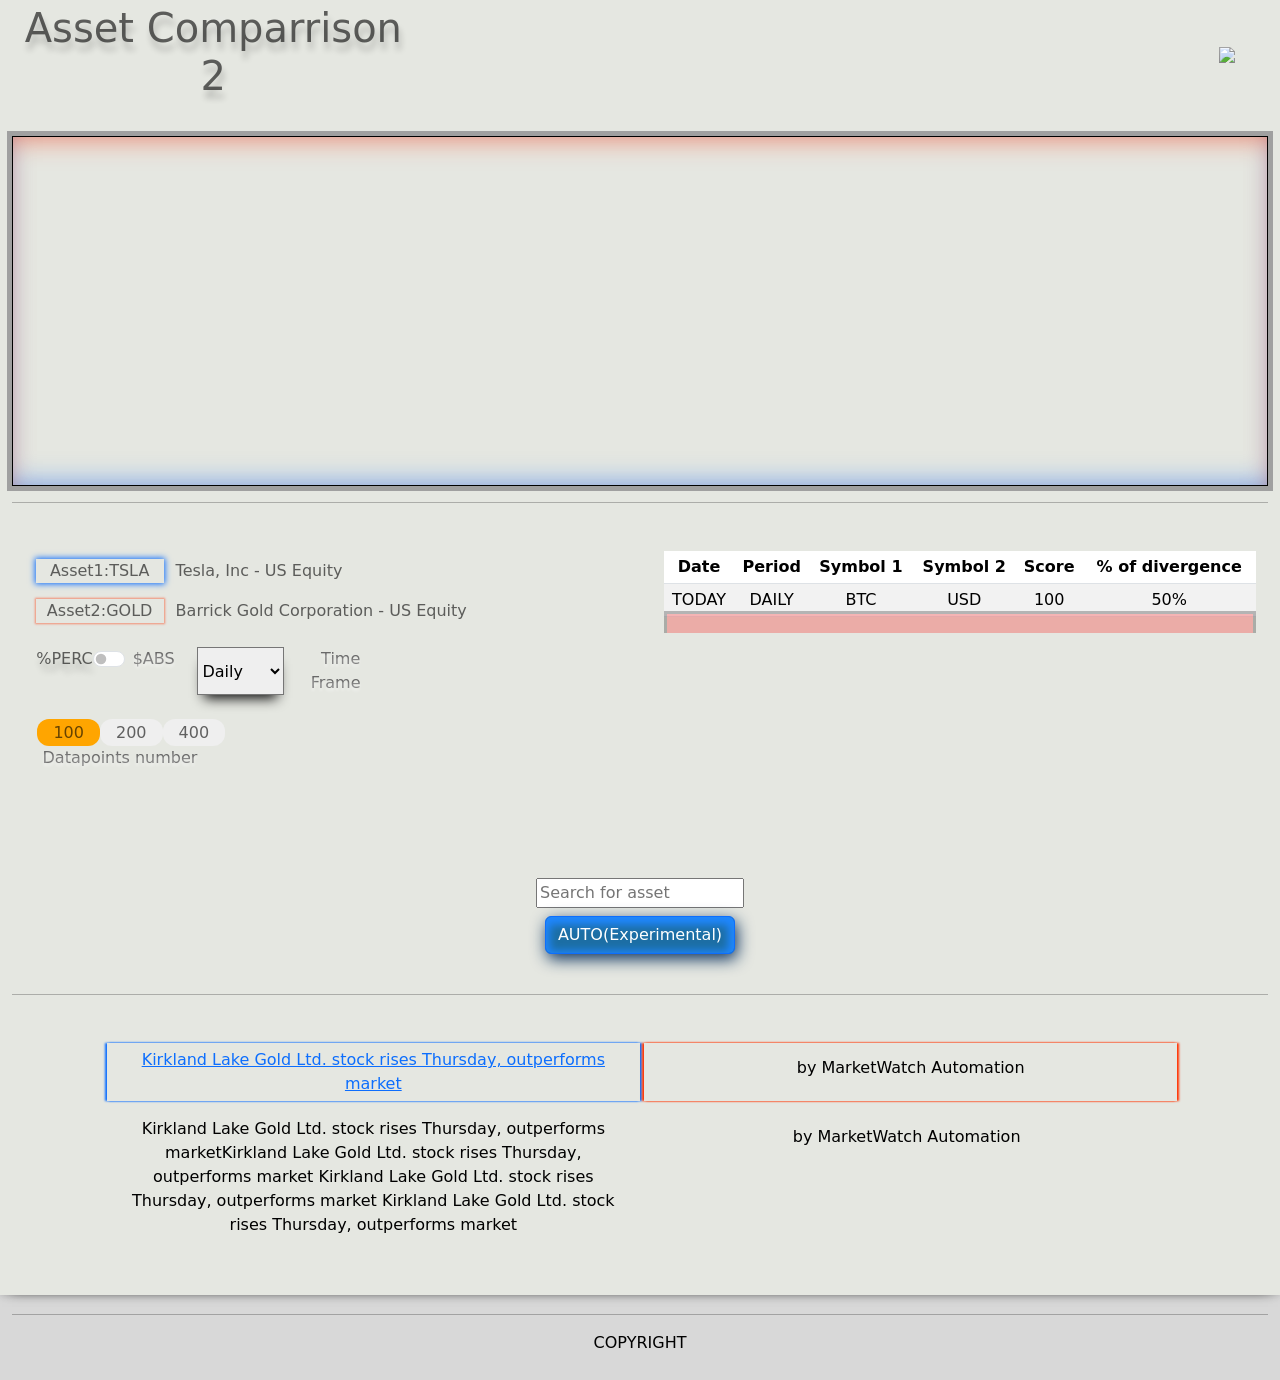
==== index.html @ 01553e9a "UI retouching" ====
<!DOCTYPE html>
<html>
	
	<head>
		<title>Correlation Visualizer 2</title>
		<meta charset="utf-8">
		<script src="jquery-3.7.0.min.js"></script>
		<script src="https://www.gstatic.com/charts/loader.js"></script>
		<link href="https://cdn.jsdelivr.net/npm/bootstrap@5.1.3/dist/css/bootstrap.min.css" rel="stylesheet" integrity="sha384-1BmE4kWBq78iYhFldvKuhfTAU6auU8tT94WrHftjDbrCEXSU1oBoqyl2QvZ6jIW3" crossorigin="anonymous">
		<link rel="stylesheet" href="popout.css">
		<link rel="stylesheet" href="reveal.css">
		<link rel="stylesheet" href="undrln.css">
	</head>
	
	<body id="html-body">
		<div class="container-xxl text-center demo" id="full-container">
			<h1 class="row text-center py-1 align-content-between flex-wrap boss">
				<span class="display-6 col-lg-4 d-flex justify-content-center align-items-center text-left">Asset Comparrison 2</span>
				
				<span class="col-lg-7 d-flex justify-content-center align-items-center text-center">	</span>	
				
				<span class="col-lg-1 d-flex justify-content-center align-items-center text-center">
					<a href="#" id="crawler-test">
						<img src="https://img.icons8.com/fluency-systems-filled/48/6E6E6E/circled-menu.png"/>
					</a>
				</span>
			</h1>
<br>
			<div id="chart" class="gradient" style="width: 350 px; height: 350px; border: 1px solid black;"></div>
			<hr>

			<!--<div class="col-lg-2 d-flex justify-content-center">-->
				<div class="row text-center py-3 flex-wrap">

					<nav class="col-lg-6 d-none d-lg-block sidebar">
						<div class="sidebar-sticky">

							<div class="row text-center mt-4">
								&nbsp &nbsp &nbsp &nbsp
								<label name="xy" id="x" class="card1 col-lg-3 d-flex justify-content-center boss2">
								Asset1: <label name='child'> TSLA </label>
								</label> 
								<div class="col d-flex justify-content-left">
									<label id="dsc1" class="boss2"><spaN>Tesla, Inc - US Equity</spaN></label>
								</div> 
							</div>

							<div class="row text-center mt-3">

								&nbsp &nbsp &nbsp &nbsp
								<label name="xy" id="y" class="card4 col-lg-3 d-flex justify-content-center boss2">
								Asset2: <label name='child'> GOLD </label>
								</label>
								<div class="col d-flex justify-content-left">
									<label id="dsc2" class="boss2"><spaN>Barrick Gold Corporation - US Equity</spaN></label>
								</div>
			
							</div>

							<div class="row text-center my-4">
								&nbsp &nbsp &nbsp
								<div class="col-lg-3 d-flex justify-content-center">
									<label class="form-check-label boss" id="PERC" for="flexSwitchCheckDefault">%PERC &nbsp</label>
									<div class="form-check form-switch">
										<input class="form-check-input" type="checkbox" id="flexSwitchCheckDefault">
									</div>
									<label class="form-check-label demotext" id="ABS" for="flexSwitchCheckDefault">$ABS</label>
								</div>

								<div class="col-lg-4 d-flex">
									<select name="z" id="z" class="hover" >
										<option value="function=TIME_SERIES_DAILY_ADJUSTED&">Daily</option>
										<option value="function=TIME_SERIES_WEEKLY&">Weekly</option>
										<option value="function=TIME_SERIES_MONTHLY&">Monthly</option>
									</select>  
									<div id="tstx" class="demotext"><span>&nbsp Time</span><span> Frame </span></div>
									
								</div>

							</div>

							<div class="row text-center my-1 margtop">
								&nbsp &nbsp &nbsp

								<div class="col-lg-4 d-flex justify-content-left slctrbx">
									<div id="101" class="demo6"  style="background-color: orange;">100</div>
									<div id="201" class="demo6">200</div>
									<div id="401" class="demo6">400</div>
									
								</div>
								<div class="demotext d-flex justify-content-left">&nbsp &nbsp &nbsp Datapoints number</div>
							</div>

						
						</div>
					  </nav>

					<main role="main" class="col-md-6 ml-sm-auto col-lg-6 pt-3 px-4"> 
						<div class="table-responsive table-resp">
							<table id="dptable" class="table table-striped table-hover table-sm">
								<thead>
									<tr>
										<th>Date</th>
										<th>Period</th>
										<th>Symbol 1</th>
										<th>Symbol 2</th>
										<th>Score</th>
										<th>% of divergence</th>
									</tr>
								</thead>
								<tbody id="table-body">
									<tr class="all-rows" id="row1">
										<td><span class="dpsym">TODAY</span></td>
										<td><span class="dpsym">DAILY</span></td>
										<td><span class="dpsym">BTC</span></td>
										<td><span class="dpaon">USD</span></td>
										<td><span class="dpcurtype">100</span></td>
										<td><span class="dpcond">50%</span></td>
									</tr>
									
								</tbody>
							</table>
							<hr id="hr-slider" class="slider"/>
						</div>
					</main>

				</div>
				
				

			<!--</div>-->
		
<br>
<br>
				<p id="status"></p>
			
<br>
				<input list="tickers" id="search" placeholder="Search for asset"/>

				<datalist id="tickers">
					<option value="AMD" id="AMD">Advanced Micro Devices - US Equity</option>
					<option value="NVDA" id="NVDA">Nvidia - US Equity</option>
					<option value="AMC" id="AMC">AMC Meme Stocks International - US Equity</option>
					<option value="TSLA" id="TSLA">Tesla Inc - US Equity</option>
				</datalist>

			<!--. <input type="text" id="search" placeholder="Search for asset"> -->
<label name="pad" class="row text-center py-1"></label>

			<a href="#" id="visualize" class="btn btn-primary butobj">AUTO(Experimental)</a>
<br>
			<div id="working" style="display: none;">Retrieving data from the server</div>
			<span id="working-dots" style="display: none;"></span>
			<div id="err-try-catch" class="rederr">Ticker not found.</div>
			<div id="err-gjson-fail" class="rederr">There was a problem with retrieving your data. Please try again later.</div>
<br>
<hr>
<br>

<div class ="" id="news-div">
	<div class="row py-2 text-center">   

		<div name='pad' class="col-lg-1 d-flex justify-content-center"></div>

		<div class="col-lg-5 d-flex justify-content-center demo4" id="news-1">
			<a class="link" href="https://www.marketwatch.com/story/kirkland-lake-gold-ltd-stock-rises-thursday-outperforms-market-01639690435-b32c664daa9b?mod=mw_quote_news">	
				Kirkland Lake Gold Ltd. stock rises Thursday, outperforms market
			</a>
		</div>
		
		<div class="col-lg-5 d-flex justify-content-center demo3" id="news-2">
			<div class="row py-2 text-center">by MarketWatch Automation</div>
		</div>
		
	</div>

	<div class="row py-2 text-center">   

		<div class="col-lg-1 d-flex justify-content-center"></div>
		
		<div class="col-lg-5 d-flex justify-content-center demo5" id="news-3">
				Kirkland Lake Gold Ltd. stock rises Thursday, outperforms marketKirkland Lake Gold Ltd. stock rises Thursday, outperforms market Kirkland Lake Gold Ltd. stock rises Thursday, outperforms market Kirkland Lake Gold Ltd. stock rises Thursday, outperforms market
		</div>
		
		<div class="col-lg-5 d-flex justify-content-center demo5" id="news-4">
			<div class="row py-2 text-center">by MarketWatch Automation</div>
		</div>
		
	</div>

	<footer id="page-footer">
		<hr>
		COPYRIGHT <span id="footer-year"></span>
	</footer> 
</div>

 
</div><!--END OF CONTAINER -->

  

</body>

<script src="scripts2.js"></script>
			<script src="percent.js"></script>
			<script src="junk.js"></script>
			<script src="newsAPI.js"></script>
			<script src="correlation.js"></script>
</html>
---- popout.css ----
html {
	background: #D8D8D8;
  }
  
  .popout {
	font-family: Futura, sans-serif;
	font-weight: 900;
	
  }
  @-webkit-keyframes ani {
	0% {
	  transform: translate3d(0, 0, 0);
	  text-shadow: 0em 0em 0 lightblue;
	  color: black;
	}
	30% {
	  transform: translate3d(0, 0, 0);
	  text-shadow: 0em 0em 0 lightblue;
	  color: black;
	}
	70% {
	  transform: translate3d(0.08em, -0.08em, 0);
	  text-shadow: -0.08em 0.08em lightblue;
	  color: black;
	}
	100% {
	  transform: translate3d(0.08em, -0.08em, 0);
	  text-shadow: -0.08em 0.08em lightblue;
	  color: black;
	}
  }
  @keyframes ani {
	0% {
	  transform: translate3d(0, 0, 0);
	  text-shadow: 0em 0em 0 lightblue;
	  color: black;
	}
	30% {
	  transform: translate3d(0, 0, 0);
	  text-shadow: 0em 0em 0 lightblue;
	  color: black;
	}
	70% {
	  transform: translate3d(0.08em, -0.08em, 0);
	  text-shadow: -0.08em 0.08em lightblue;
	  color: black;
	}
	100% {
	  transform: translate3d(0.08em, -0.08em, 0);
	  text-shadow: -0.08em 0.08em lightblue;
	  color: black;
	}
  }
  .popout span {
	position: relative;
	display: inline-block;
	-webkit-animation: ani 3s infinite alternate cubic-bezier(0.86, 0, 0.07, 1);
			animation: ani 6s infinite alternate cubic-bezier(0.86, 0, 0.07, 1);
  }
  .popout span:nth-last-child(1n) {
	-webkit-animation-delay: -0.1666666667s;
			animation-delay: -0.1666666667s;
  }
  .popout span:nth-last-child(2n) {
	-webkit-animation-delay: -0.3333333333s;
			animation-delay: -0.3333333333s;
  }
  .popout span:nth-last-child(3n) {
	-webkit-animation-delay: -0.5s;
			animation-delay: -0.5s;
  }
---- reveal.css ----
/* Basic styles */
*,
*::before,
*::after {
  box-sizing: border-box;
}

:root{
    --bg-color: #D8D8D8;
}

body {
  display: flex;
  align-items: center;
  justify-content: center;
  color: #000;
  background-color: var(--bg-color);
}

h1{
    font-size: 3em;
    font-weight: normal;
}

/* title styles */
.home-title span{
    position: relative;
    overflow-y: visible;
    overflow-x: hidden;
    
    display: block;
    
}

.home-title span::after{
    content: '';
    position: absolute;
    top: 0;
    right: 0;
    width: 100%;
    height: 100%;
    background: white;
    animation: a-ltr-after 1s cubic-bezier(.77,0,.18,1) forwards;
    transform: translateX(-101%);
}

.home-title span::before{
    content: '';
    position: absolute;
    top: 0;
    right: 0;
    width: 100%;
    height: 100%;
    background: var(--bg-color);
    animation: a-ltr-before 1s cubic-bezier(.77,0,.18,1) forwards;
    transform: translateX(0);
}

.home-title span:nth-of-type(1)::before,
.home-title span:nth-of-type(1)::after{
    animation-delay: 0s;
}

.home-title span:nth-of-type(2)::before,
.home-title span:nth-of-type(2)::after{
    animation-delay: 0s;
}

@keyframes a-ltr-after{
    0% {transform: translateX(-100%)}
    100% {transform: translateX(101%)}
}

@keyframes a-ltr-before{
    0% {transform: translateX(0)}
    100% {transform: translateX(200%)}
}
---- undrln.css ----
.card1{
  border-color: rgb(13, 110, 253);
  box-shadow: 0px 0px 6px 1px rgb(13, 110, 253);
  width: 8rem;
    }
    .card2{
  border-color: rgba(13, 110, 253, 0.5);
  box-shadow: 0px 0px 2px 1px rgba(13, 110, 253, 0.5);
  width: 8rem;
    }
    .card3{
  border-color: rgb(255, 50, 0);
  box-shadow: 0px 0px 6px 1px rgb(255, 50, 0);
  width: 8rem;
    }
    .card4{
  border-color: rgba(255, 50, 0, 0.5);
  box-shadow: 0px 0px 2px 1px rgba(255, 50, 0, 0.5);
  width: 8rem;
    }
    .rederr{
  color: red;
  display: none;
    }
    .hidd{
      visibility: hidden;
      display: none;
    }
    .cFrame {
      -webkit-box-shadow: 8px 0px 0px 0px #4E4E56, 0px 8px 0px 0px #B1938B, -8px 0px 0px 0px #4E4E56, 0px 0px 0px 8px #B1938B, 8px -12px 23px 23px rgba(0,0,0,0); 
      box-shadow: 8px 0px 0px 0px #4E4E56, 0px 8px 0px 0px #B1938B, -8px 0px 0px 0px #4E4E56, 0px 0px 0px 8px #B1938B, 8px -12px 23px 23px rgba(0,0,0,0);
      background: #FFFFFF;
      }
    .demo {
      -webkit-box-shadow: -5px 0px 13px -7px #000000, 5px 0px 13px -7px #000000, 5px 5px 7px 5px rgba(0,0,0,0); 
      box-shadow: -5px 0px 13px -7px #000000, 5px 0px 13px -7px #000000, 5px 5px 7px 5px rgba(0,0,0,0);
      background: #e5e7e1;
    }
    .demo2 {
      -webkit-box-shadow: -2px 0px 6px -3px #000000, 2px 0px 6px -3px #000000, 2px 2px 3px 2px rgba(0,0,0,0); 
      box-shadow: -2px 0px 6px -3px #000000, 2px 0px 6px -3px #000000, 2px 2px 3px 2px rgba(0,0,0,0);
      background: #e5e7e1;
    }
    .demo3 {
     
      box-shadow: -2px 0px 2px 0px rgb(255, 50, 0), 2px 0px 2px 0px rgb(255, 50, 0);
      background: #e5e7e1;

      padding-top: 5px;
      padding-bottom: 5px;
    }
    .demo4 {
      margin-right: 4px;
      box-shadow: -2px 0px 2px 0px rgb(13, 110, 253), 2px 0px 2px 0px rgb(13, 110, 253);
      background: #e5e7e1;

      padding-top: 5px;
      padding-bottom: 5px;
    }
    .demo5 {
     
      background: #e5e7e1;
      padding-left: 20px;
      padding-right: 20px;
    }

    .demo6 {
      white-space: nowrap;
      color: rgba(0,0,0,0.6);
      cursor: pointer;
      z-index: 2;
      background-color: #efefef;
        /*margin-right:  1rem;
        margin-left:  1rem;*/
      padding: 0.1rem 1rem;
      transition: background-color 0.3s ease;

      border-radius: 12px;
    }

    .d6brd{
      border-style:solid;
      border-color:black;
      border-radius: 12px;
    }
    .table-resp{
      position:relative;
    }

    .slider{
      position:absolute;
      top: 60px;

      height: 2rem;
      width: 100%;
      margin: 0;
      background: red;
      border: solid;
      transition: .3s ease-in-out;
    }

    .slctrbx {
      /*padding: 0.1rem 0.05rem;
      background-color: lightgray;*/
      width: min-content;
      border-radius: 2px;
    }
    .hover {
      -webkit-box-shadow: 0px 10px 13px -7px #000000, 5px 5px 15px 5px rgba(0,0,0,0); 
      box-shadow: 0px 10px 13px -7px #000000, 5px 5px 15px 5px rgba(0,0,0,0);
    }
    .paddo{
      padding: 0.35rem 0.1rem;
    }
    .gradient {
      -webkit-box-shadow: 0px 0px 0px 5px #A0A0A0, inset 0px 10px 27px -8px rgba(255, 50, 0, 0.5), inset 0px -10px 27px -8px rgba(13, 110, 253, 0.5), 5px 5px 15px 5px rgba(0,0,0,0); 
      box-shadow: 0px 0px 0px 5px #A0A0A0, inset 0px 10px 27px -8px rgba(255, 50, 0, 0.5), inset 0px -10px 27px -8px rgba(13, 110, 253, 0.5), 5px 5px 15px 5px rgba(0,0,0,0);
}
    .flama {
      color: #FFFFFF;
      text-shadow: 0 0 5px #FFF, 0 0 10px #FFF, 0 0 15px #FFF, 0 0 20px #49ff18, 0 0 30px #49FF18, 0 0 40px #49FF18, 0 0 55px #49FF18, 0 0 75px #49ff18;
      color: #FFFFFF;
}
    .demotext {
    color: transparent;
    background: #666666;
    -webkit-background-clip: text;
    -moz-background-clip: text;
    background-clip: text;
    text-shadow: 0px 3px 3px rgba(255,255,255,0.5);
}
    .ghos {color: #FFFFFF;
    background: #ece9e9;
    text-shadow: 3px 5px 2px #474747;
    color: #FFFFFF;
    background: #ece9e9;
  }
    .press {
    color: rgba(0,0,0,.6);
    background: #6e6e6e;
    text-shadow: 3px 2px 3px rgba(255,255,255,.2);
  }
    .boss {
    color: rgba(0,0,0,0.6);
    text-shadow: 2px 8px 6px rgba(0,0,0,0.2), 0px -5px 35px rgba(255,255,255,0.3);
  }
    .boss2 {
  color: rgba(0,0,0,0.6);
  }
    .butobj {
    -webkit-box-shadow: inset -1px 3px 8px 5px #1F87FF, 2px 5px 16px 0px #0B325E, 5px 5px 15px 5px rgba(0,0,0,0); 
    box-shadow: inset -1px 3px 8px 5px #1F87FF, 2px 5px 16px 0px #0B325E, 5px 5px 15px 5px rgba(0,0,0,0);
    background: #1C6EA4;
  }

  .all-rows{
    cursor:pointer;
  }

  #news-div{
    position:relative;
    padding-bottom: 50px;
  }
  
  #page-footer{
    position: absolute;
    bottom: -105px;
    text-align: center;
    margin-top: 20px;
    margin-bottom: 20px;
    padding-bottom: 25px;
    width: 100%;
}

.margtop{
  margin-top: 20px;
}
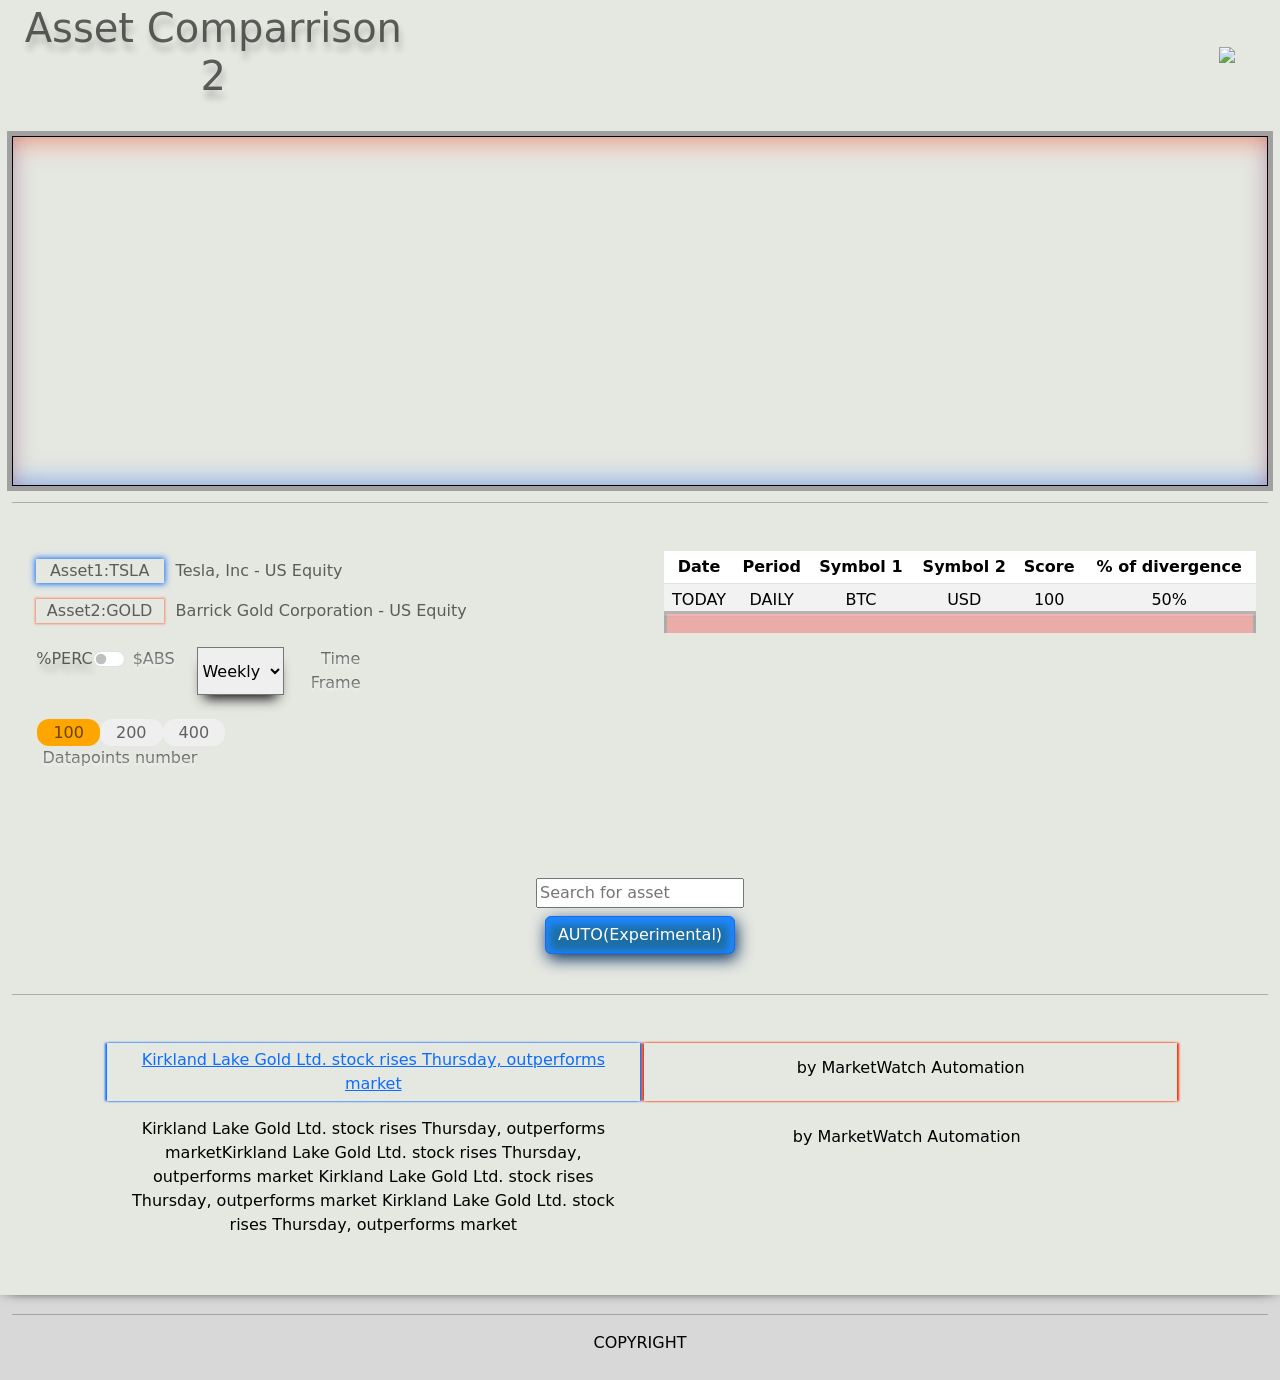
==== commit 23475b4b: "interact with app via URL query parametrization" ====
--- a/index.html
+++ b/index.html
@@ -69,8 +69,8 @@
 
 								<div class="col-lg-4 d-flex">
 									<select name="z" id="z" class="hover" >
+										<option value="function=TIME_SERIES_WEEKLY&">Weekly</option>
 										<option value="function=TIME_SERIES_DAILY_ADJUSTED&">Daily</option>
-										<option value="function=TIME_SERIES_WEEKLY&">Weekly</option>
 										<option value="function=TIME_SERIES_MONTHLY&">Monthly</option>
 									</select>  
 									<div id="tstx" class="demotext"><span>&nbsp Time</span><span> Frame </span></div>
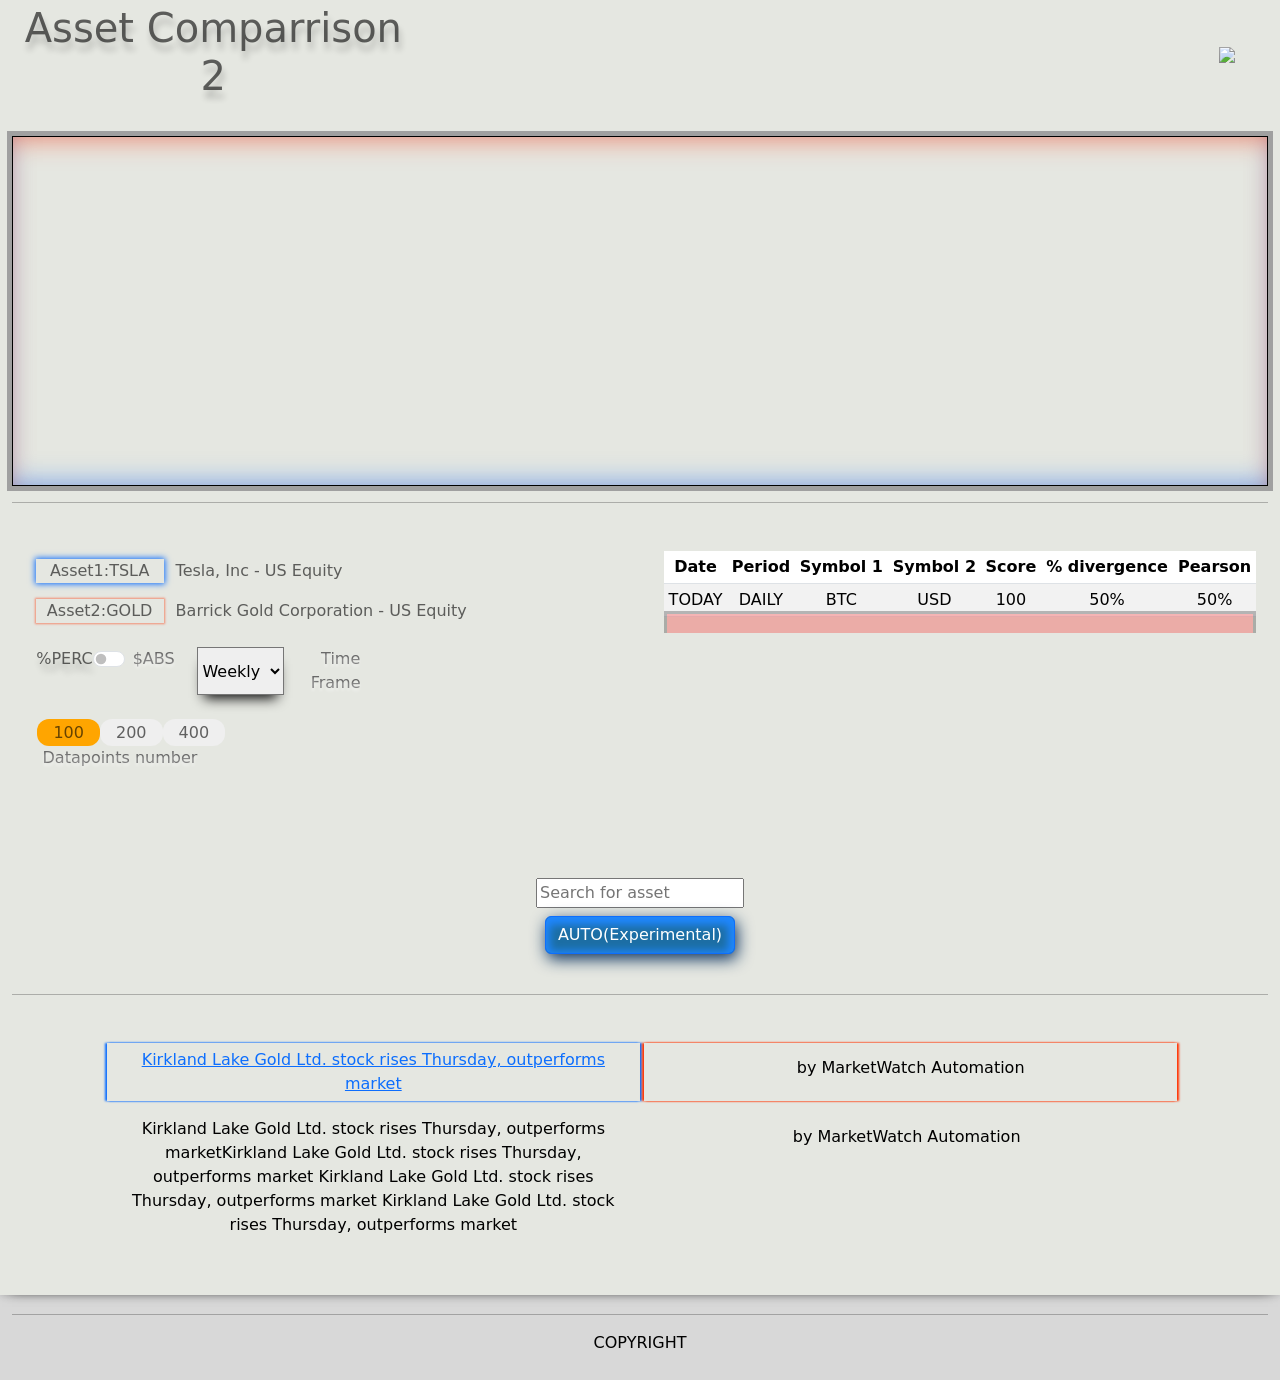
==== commit ab8813b6: "added Pearson correlation" ====
--- a/index.html
+++ b/index.html
@@ -105,7 +105,8 @@
 										<th>Symbol 1</th>
 										<th>Symbol 2</th>
 										<th>Score</th>
-										<th>% of divergence</th>
+										<th>% divergence</th>
+										<th>Pearson</th>
 									</tr>
 								</thead>
 								<tbody id="table-body">
@@ -116,6 +117,7 @@
 										<td><span class="dpaon">USD</span></td>
 										<td><span class="dpcurtype">100</span></td>
 										<td><span class="dpcond">50%</span></td>
+										<td><span class="dpcond">50%</span></td>
 									</tr>
 									
 								</tbody>
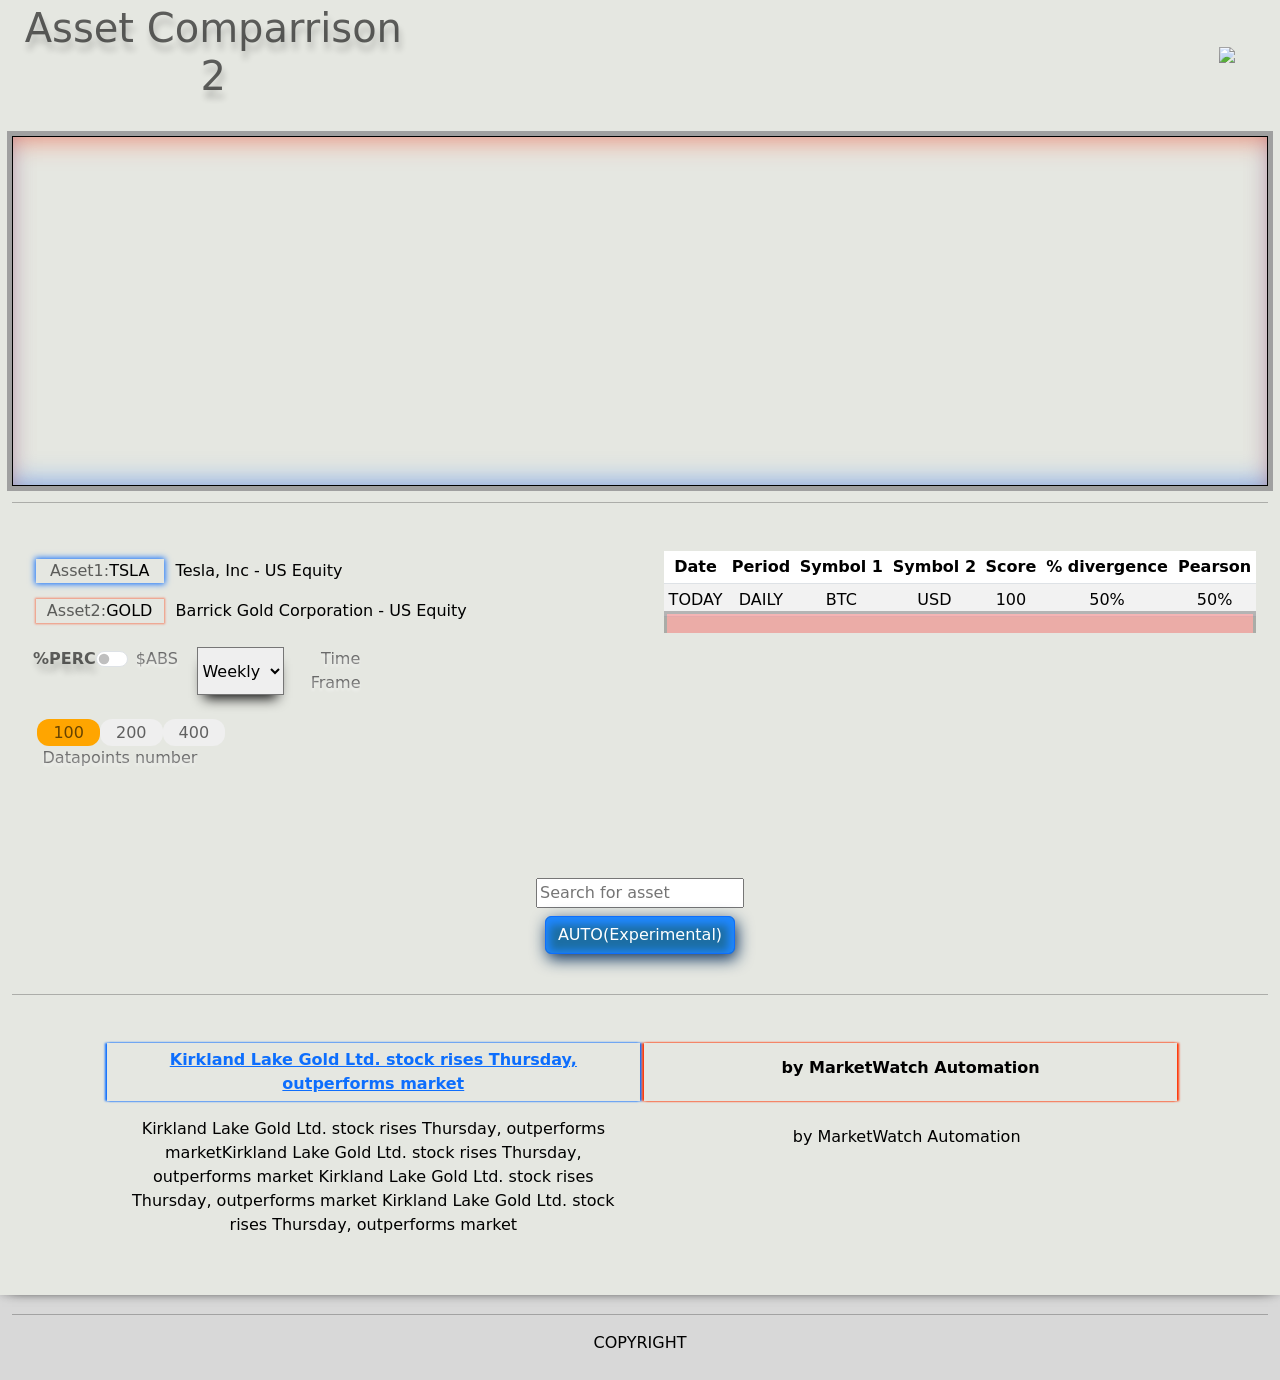
==== commit 52d60d5d: "style retouching" ====
--- a/index.html
+++ b/index.html
@@ -38,10 +38,10 @@
 							<div class="row text-center mt-4">
 								&nbsp &nbsp &nbsp &nbsp
 								<label name="xy" id="x" class="card1 col-lg-3 d-flex justify-content-center boss2">
-								Asset1: <label name='child'> TSLA </label>
+								Asset1: <label name='child' class="bbold"> TSLA </label>
 								</label> 
 								<div class="col d-flex justify-content-left">
-									<label id="dsc1" class="boss2"><spaN>Tesla, Inc - US Equity</spaN></label>
+									<label id="dsc1" class=""><spaN>Tesla, Inc - US Equity</spaN></label>
 								</div> 
 							</div>
 
@@ -49,10 +49,10 @@
 
 								&nbsp &nbsp &nbsp &nbsp
 								<label name="xy" id="y" class="card4 col-lg-3 d-flex justify-content-center boss2">
-								Asset2: <label name='child'> GOLD </label>
+								Asset2: <label name='child' class="bbold"> GOLD </label>
 								</label>
 								<div class="col d-flex justify-content-left">
-									<label id="dsc2" class="boss2"><spaN>Barrick Gold Corporation - US Equity</spaN></label>
+									<label id="dsc2" class=""><spaN>Barrick Gold Corporation - US Equity</spaN></label>
 								</div>
 			
 							</div>
--- a/undrln.css
+++ b/undrln.css
@@ -48,6 +48,8 @@
 
       padding-top: 5px;
       padding-bottom: 5px;
+
+      font-weight: bold;
     }
     .demo4 {
       margin-right: 4px;
@@ -56,6 +58,8 @@
 
       padding-top: 5px;
       padding-bottom: 5px;
+
+      font-weight: bold;
     }
     .demo5 {
      
@@ -128,6 +132,7 @@
     -moz-background-clip: text;
     background-clip: text;
     text-shadow: 0px 3px 3px rgba(255,255,255,0.5);
+
 }
     .ghos {color: #FFFFFF;
     background: #ece9e9;
@@ -143,9 +148,14 @@
     .boss {
     color: rgba(0,0,0,0.6);
     text-shadow: 2px 8px 6px rgba(0,0,0,0.2), 0px -5px 35px rgba(255,255,255,0.3);
+
+    font-weight: bold;
   }
     .boss2 {
-  color: rgba(0,0,0,0.6);
+  color: rgba(0, 0, 0, 0.603);
+  }
+  .bbold{
+    color: rgb(0, 0, 0);
   }
     .butobj {
     -webkit-box-shadow: inset -1px 3px 8px 5px #1F87FF, 2px 5px 16px 0px #0B325E, 5px 5px 15px 5px rgba(0,0,0,0); 
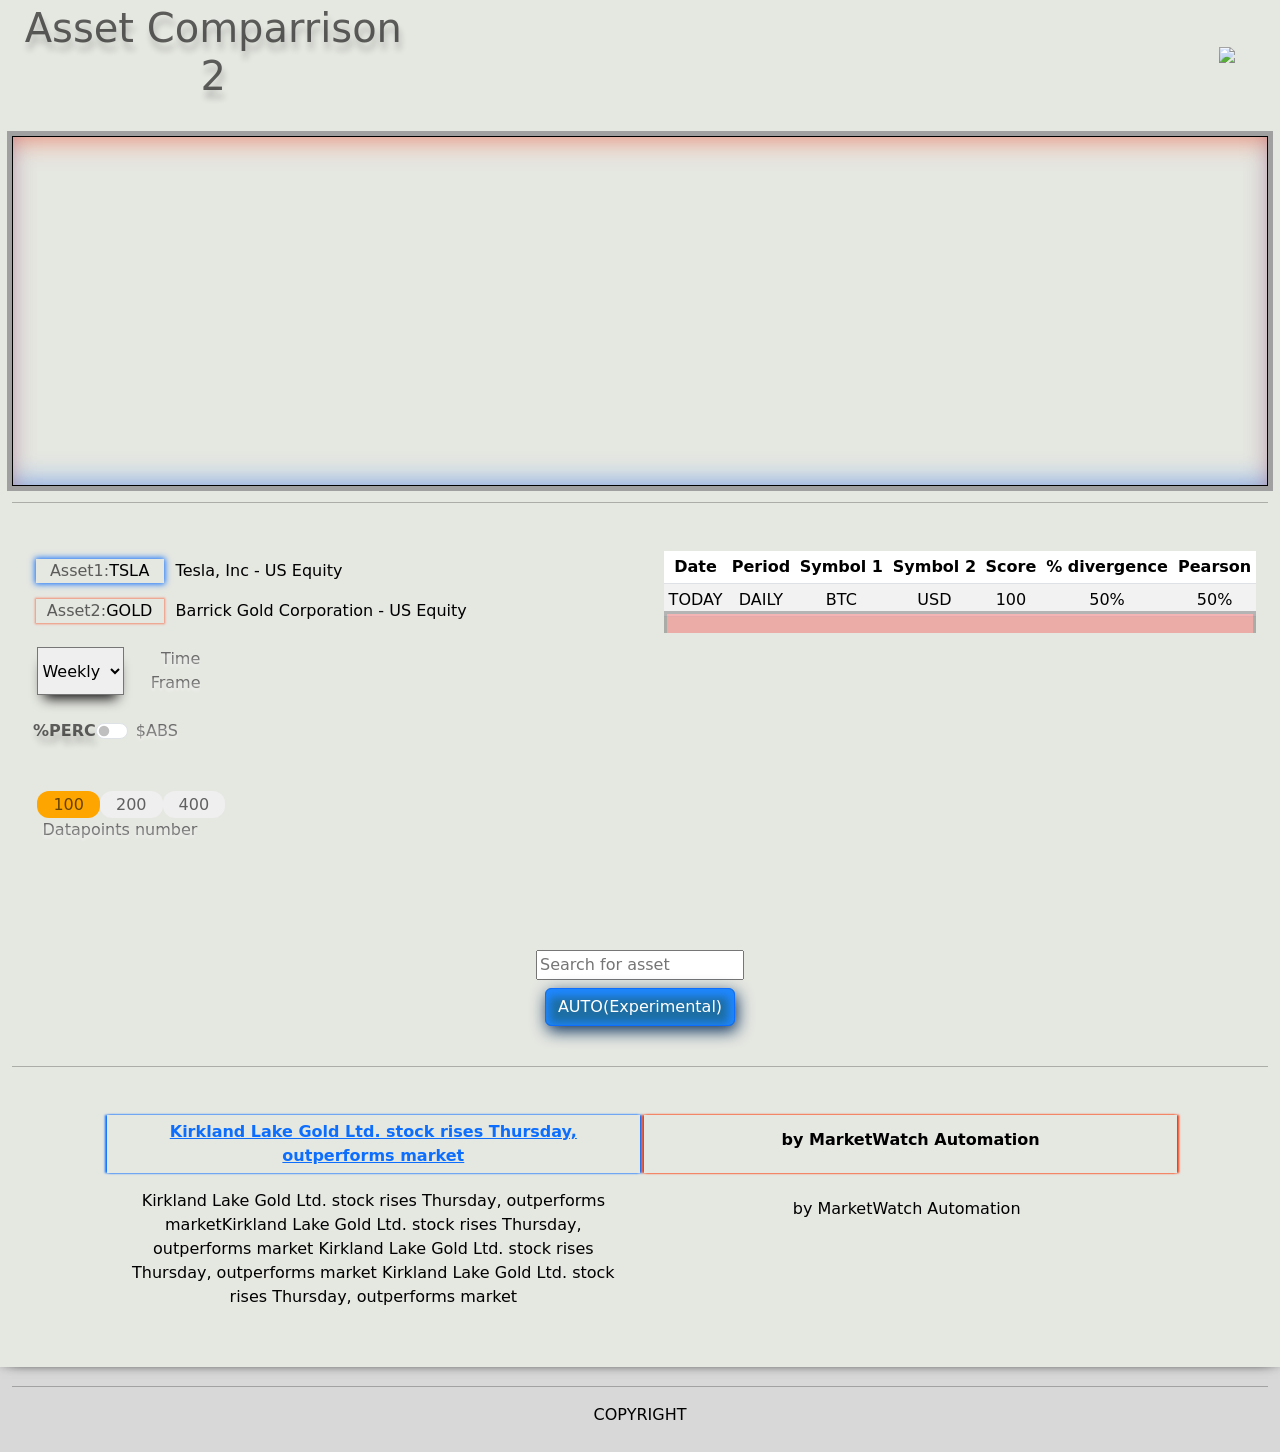
==== commit eb8d6ad7: "add description" ====
--- a/index.html
+++ b/index.html
@@ -59,14 +59,6 @@
 
 							<div class="row text-center my-4">
 								&nbsp &nbsp &nbsp
-								<div class="col-lg-3 d-flex justify-content-center">
-									<label class="form-check-label boss" id="PERC" for="flexSwitchCheckDefault">%PERC &nbsp</label>
-									<div class="form-check form-switch">
-										<input class="form-check-input" type="checkbox" id="flexSwitchCheckDefault">
-									</div>
-									<label class="form-check-label demotext" id="ABS" for="flexSwitchCheckDefault">$ABS</label>
-								</div>
-
 								<div class="col-lg-4 d-flex">
 									<select name="z" id="z" class="hover" >
 										<option value="function=TIME_SERIES_WEEKLY&">Weekly</option>
@@ -75,6 +67,18 @@
 									</select>  
 									<div id="tstx" class="demotext"><span>&nbsp Time</span><span> Frame </span></div>
 									
+								</div>
+
+							</div>
+
+							<div class="row text-center my-4">
+								&nbsp &nbsp &nbsp
+								<div class="col-lg-3 d-flex justify-content-center">
+									<label class="form-check-label boss" id="PERC" for="flexSwitchCheckDefault">%PERC &nbsp</label>
+									<div class="form-check form-switch">
+										<input class="form-check-input" type="checkbox" id="flexSwitchCheckDefault">
+									</div>
+									<label class="form-check-label demotext" id="ABS" for="flexSwitchCheckDefault">$ABS</label>
 								</div>
 
 							</div>
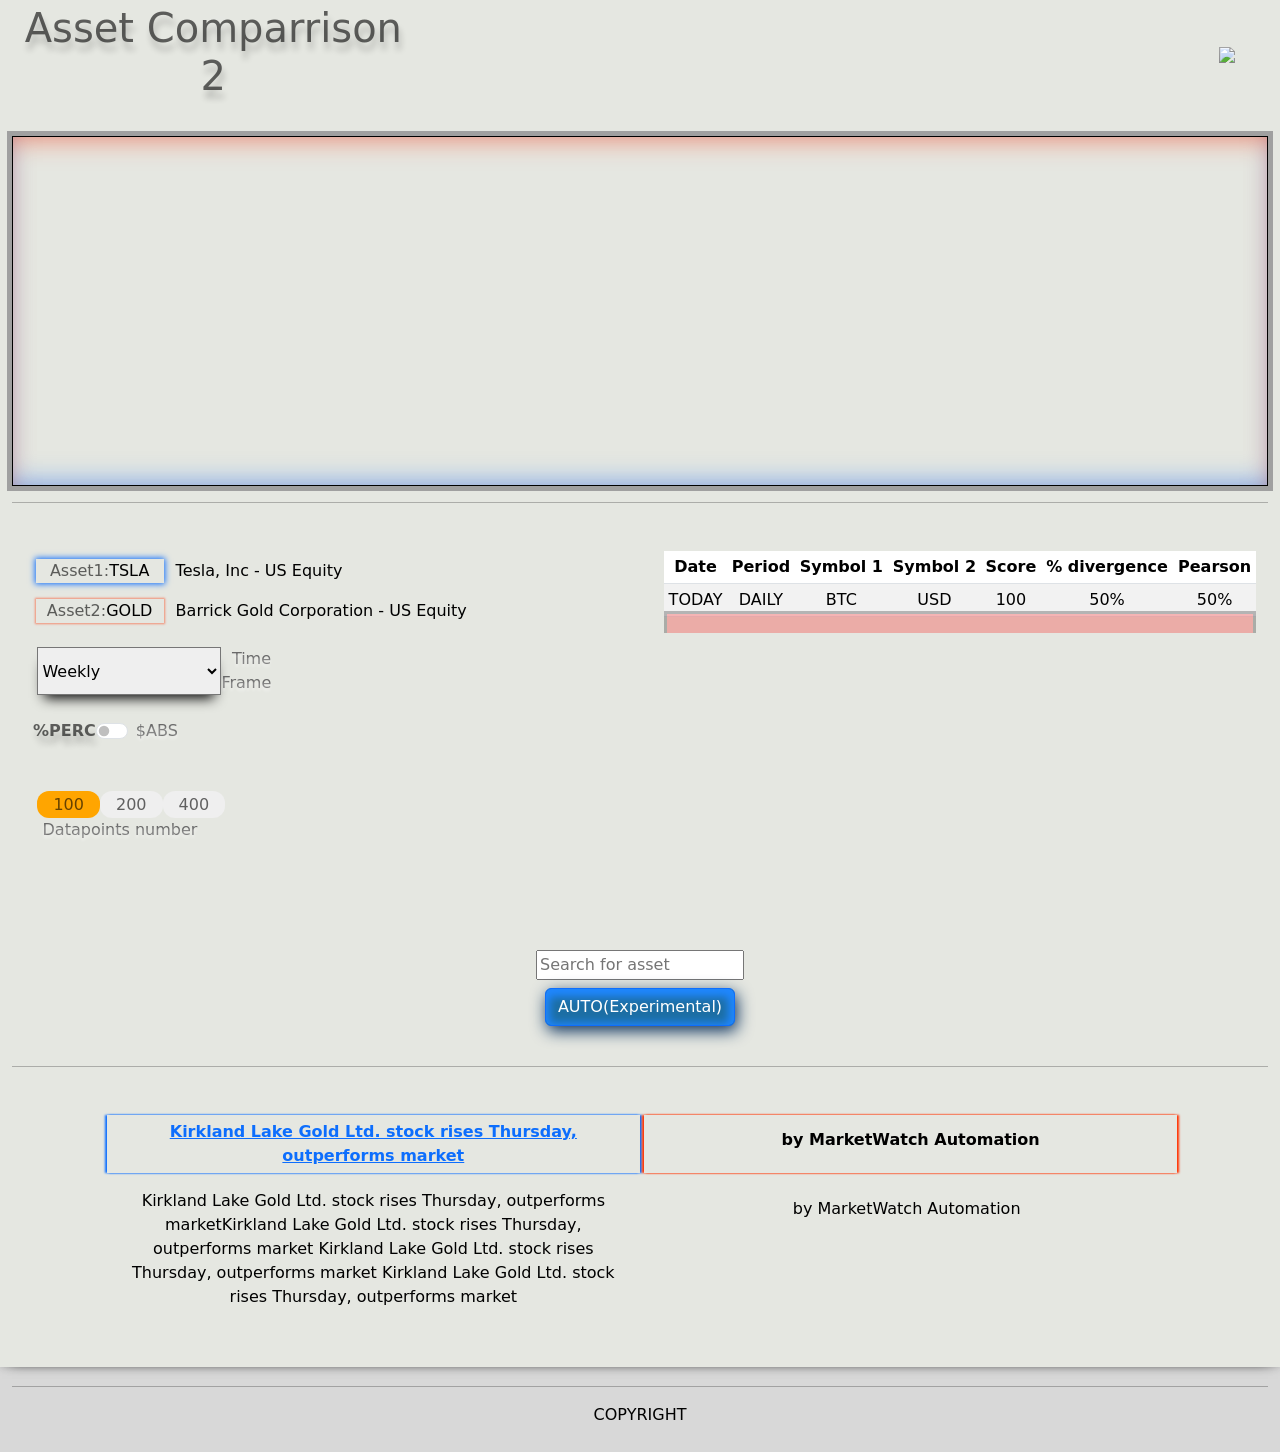
==== commit 76c8d7b4: "fix for changes in av API" ====
--- a/index.html
+++ b/index.html
@@ -61,9 +61,9 @@
 								&nbsp &nbsp &nbsp
 								<div class="col-lg-4 d-flex">
 									<select name="z" id="z" class="hover" >
-										<option value="function=TIME_SERIES_WEEKLY&">Weekly</option>
-										<option value="function=TIME_SERIES_DAILY_ADJUSTED&">Daily</option>
-										<option value="function=TIME_SERIES_MONTHLY&">Monthly</option>
+										<option value="function=TIME_SERIES_WEEKLY_ADJUSTED&">Weekly</option>
+										<option value="function=TIME_SERIES_DAILY_ADJUSTED&">Daily (last 100 only)</option>
+										<option value="function=TIME_SERIES_MONTHLY_ADJUSTED&">Monthly</option>
 									</select>  
 									<div id="tstx" class="demotext"><span>&nbsp Time</span><span> Frame </span></div>
 									
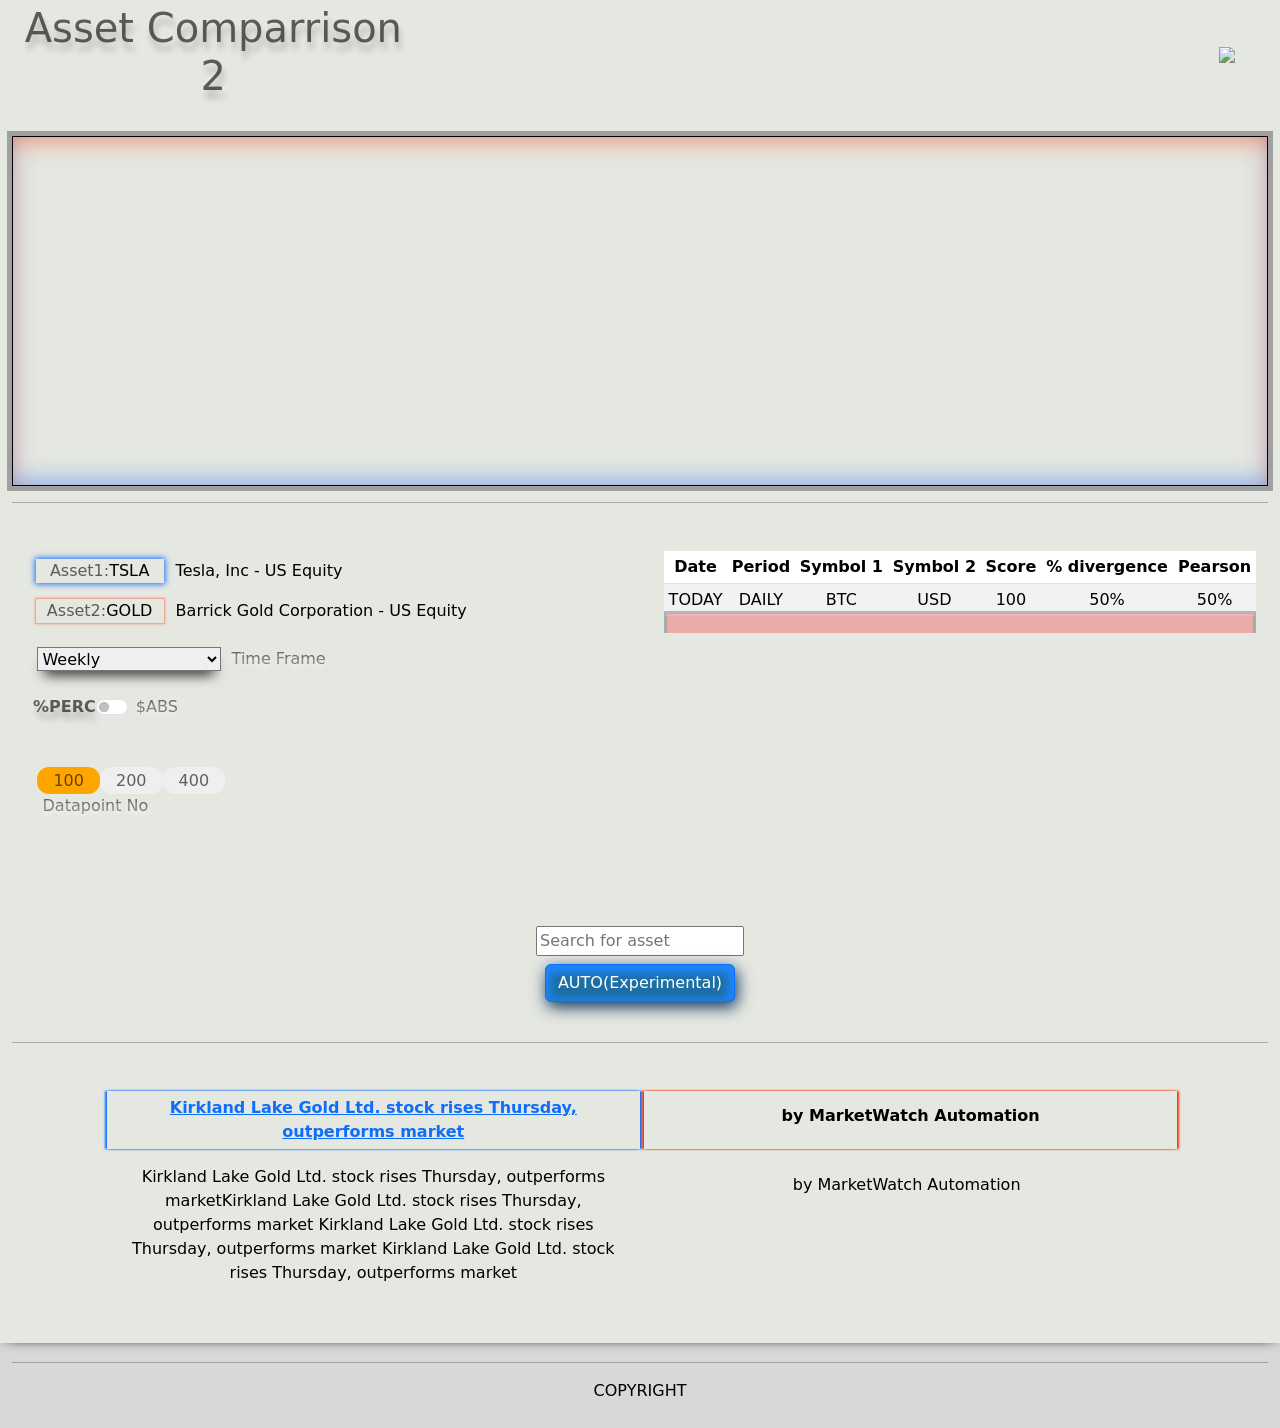
==== commit 1b5ea142: "fix for API changes" ====
--- a/index.html
+++ b/index.html
@@ -59,7 +59,7 @@
 
 							<div class="row text-center my-4">
 								&nbsp &nbsp &nbsp
-								<div class="col-lg-4 d-flex">
+								<div class="col-lg-6 d-flex">
 									<select name="z" id="z" class="hover" >
 										<option value="function=TIME_SERIES_WEEKLY_ADJUSTED&">Weekly</option>
 										<option value="function=TIME_SERIES_DAILY_ADJUSTED&">Daily (last 100 only)</option>
@@ -92,7 +92,7 @@
 									<div id="401" class="demo6">400</div>
 									
 								</div>
-								<div class="demotext d-flex justify-content-left">&nbsp &nbsp &nbsp Datapoints number</div>
+								<div class="demotext d-flex justify-content-left">&nbsp &nbsp &nbsp Datapoint No</div>
 							</div>
 
 						
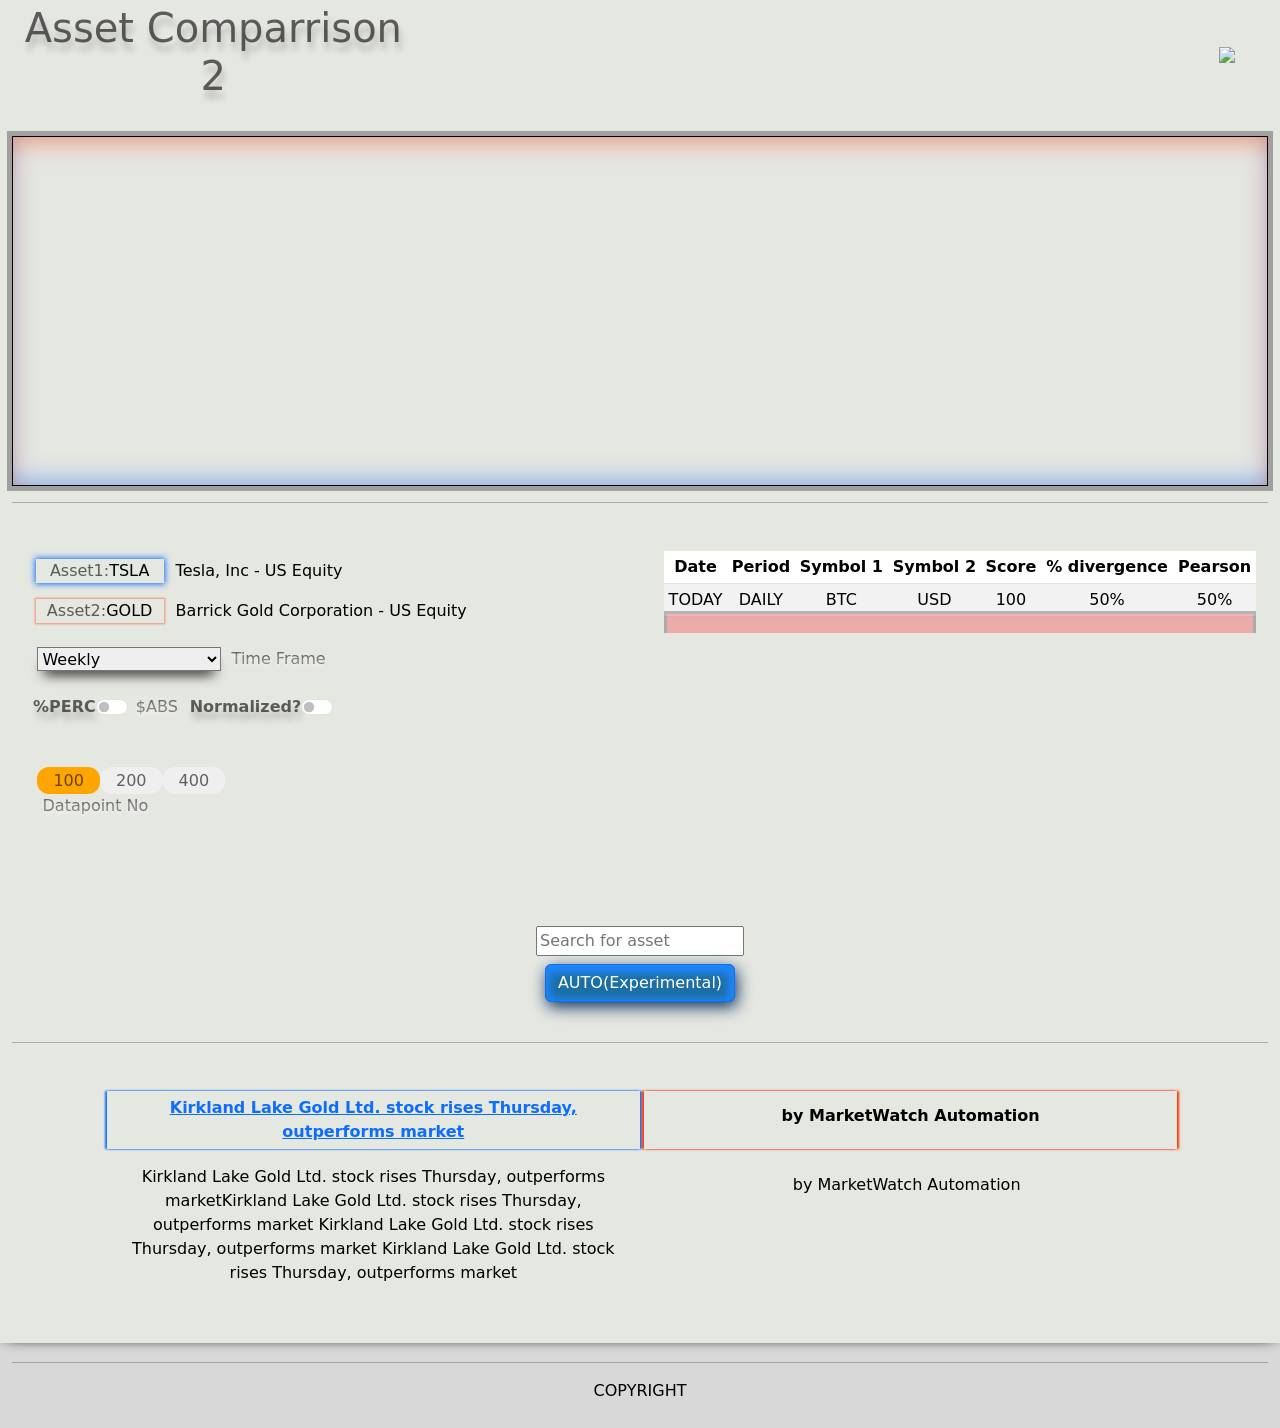
==== commit ab250e0a: "add normalization function" ====
--- a/index.html
+++ b/index.html
@@ -80,14 +80,19 @@
 									</div>
 									<label class="form-check-label demotext" id="ABS" for="flexSwitchCheckDefault">$ABS</label>
 								</div>
-
+								<div class="col-lg-3 d-flex justify-content-center">
+									<label class="form-check-label boss" id="NORM" for="flexSwitchNormalized">Normalized? &nbsp &nbsp</label>
+									<div class="form-check form-switch">
+										<input class="form-check-input" type="checkbox" id="flexSwitchNormalized">
+									</div>
+								</div>
 							</div>
 
 							<div class="row text-center my-1 margtop">
 								&nbsp &nbsp &nbsp
 
 								<div class="col-lg-4 d-flex justify-content-left slctrbx">
-									<div id="101" class="demo6"  style="background-color: orange;">100</div>
+									<div id="101" class="demo6"  style="background: orange;">100</div>
 									<div id="201" class="demo6">200</div>
 									<div id="401" class="demo6">400</div>
 									
@@ -203,7 +208,15 @@
  
 </div><!--END OF CONTAINER -->
 
-  
+  <div id="backdrop" onclick="if(event.target===this)this.classList.remove('open')">
+    <div id="modal">
+      <button id="close-btn" onclick="document.getElementById('backdrop').classList.remove('open')">&times;</button>
+      <h2>Settings</h2>
+      <label class="setting"><input type="checkbox" /> Email notifications</label>
+      <label class="setting"><input type="checkbox" /> Dark mode</label>
+      <label class="setting"><input type="checkbox" /> Auto-save</label>
+    </div>
+  </div>
 
 </body>
 
--- a/undrln.css
+++ b/undrln.css
@@ -72,12 +72,12 @@
       white-space: nowrap;
       color: rgba(0,0,0,0.6);
       cursor: pointer;
-      z-index: 2;
-      background-color: #efefef;
+      /*z-index: 2;*/
+      background: #efefef;
         /*margin-right:  1rem;
         margin-left:  1rem;*/
       padding: 0.1rem 1rem;
-      transition: background-color 0.3s ease;
+      transition: background 0.3s ease;
 
       border-radius: 12px;
     }
@@ -184,4 +184,16 @@
 
 .margtop{
   margin-top: 20px;
-}+}
+
+#backdrop {
+      display: none;
+      position: fixed;
+      inset: 0;
+      background: rgba(0,0,0,0.4);
+    }
+    #backdrop.open { display: flex; align-items: center; justify-content: center; }
+    #modal { background: #fff; padding: 24px; border: 1px solid #ccc; min-width: 260px; position: relative; }
+    #modal h2 { margin: 0 0 16px; font-size: 16px; }
+    .setting { display: block; margin-bottom: 10px; }
+    #close-btn { position: absolute; top: 8px; right: 10px; background: none; border: none; font-size: 18px; cursor: pointer; }
